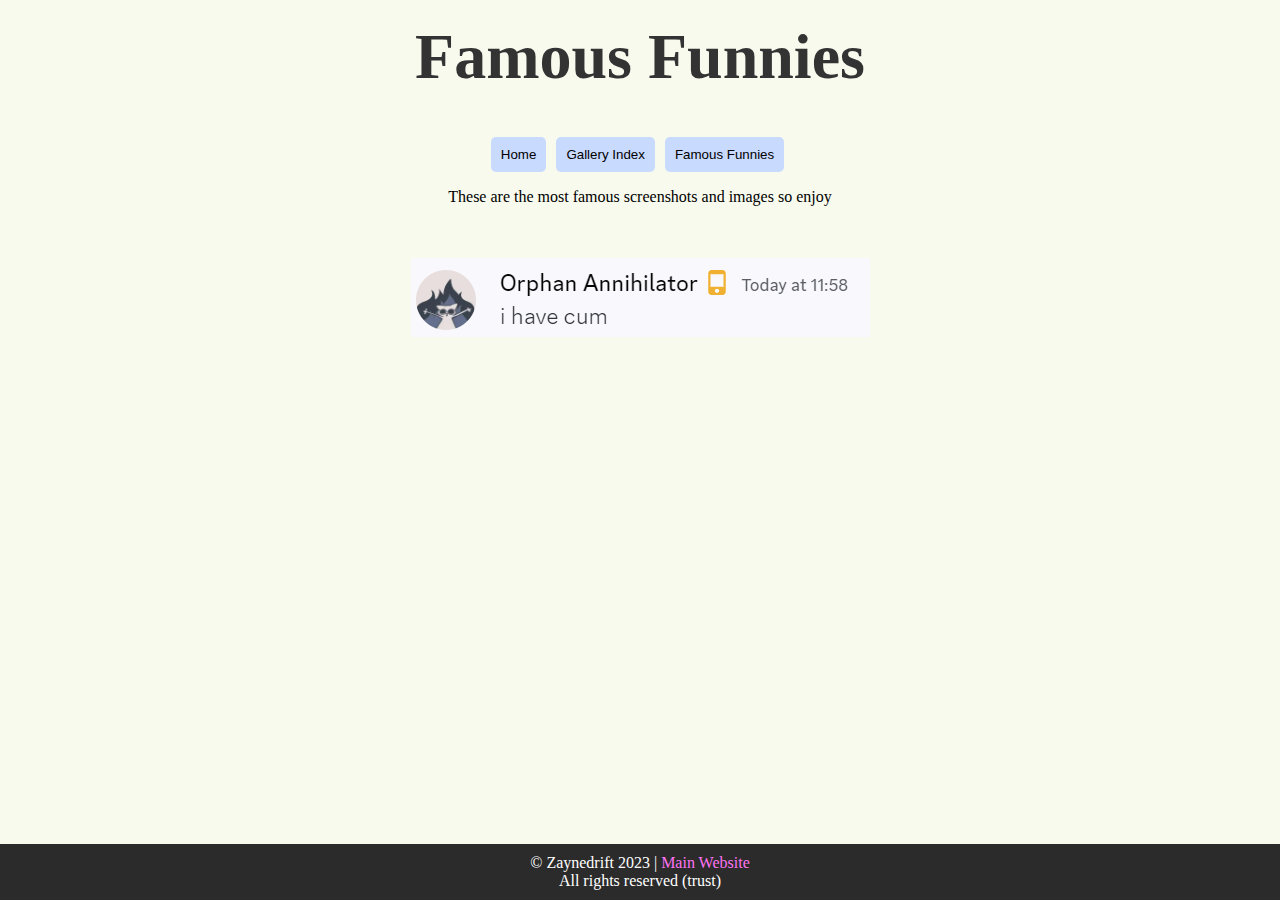
==== famous/index.html @ 85498d91 "Initial commit" ====
<!DOCTYPE html>
<html>

<head>
  <meta charset="utf-8">
  <meta name="viewport" content="width=device-width, initial-scale=1.0">
  <link href="famousfunnies.css" rel="stylesheet" type="text/css" />
  <script src="famousfunnies.js"></script>
  <title>Famous Funnies</title>
</head>

<body>
  <main>
    <h1>Famous Funnies</h1>
    <div class="buttons">
      <button onclick="window.location.href='/'">Home</button>
      <button onclick="window.location.href='/index'">Gallery Index</button>
      <button onclick="window.location.href='/famous'">Famous Funnies</button>
    </div>
    <div id="paragraph">
      <p>These are the most famous screenshots and images so enjoy<br><br><br>
      </p>
    </div>
    <div class="image">
      <img src="ihavecumfamous.png">
  </main>
  <footer>© Zaynedrift 2023 | <a href='https://zaynedrift.replit.app'>Main Website</a>
    <br>All rights reserved (trust)
  </footer>
</body>

</html>
---- famous/famousfunnies.css ----
html,
body {
  height: 100%;
  margin: 0;
  background-color: #f8faed;
}

p {
  text-align: center;
}

body {
  display: flex;
  flex-direction: column;
  justify-content: space-between;
}

main {
  flex: 1;
  max-width: 1200px;
  margin: auto;
  padding: 10px;
}

button {
  padding: 10px;
  border-radius: 5px;
  border: none;
  color: #000;
  background-color: #c9daff;
}

.buttons {
  display: flex;
  flex-wrap: wrap;
  gap: 10px;
  justify-content: center;
  margin-top: 5px;
  margin-right: 5px;
}

h1 {
  color: #333;
  text-align: center;
  margin-top: 10px;
  font-size: 5vw;
}

@media (max-width: 600px) {
  h1 {
    font-size: 30px;
  }

  .buttons button {
    flex-basis: 100%;
    margin-bottom: 10px;
  }
}

.paragraph {
  background-color: #2b2b2b;
  color: #fff;
  padding: 10px;
  border-radius: 5px;
  margin: 10px;
  text-align: center;
  font-size: calc(16px + 0.2vw);
}

.image {
  display: flex;
  justify-content: center;
}


footer {
  width: 100%;
  bottom: 0;
  left: 0;
  background-color: #2b2b2b;
  color: #fff;
  text-align: center;
  padding: 10px 0;
}

@keyframes slideFromTop {
  from {
    transform: translateY(-100%);
  }

  to {
    transform: translateY(0);
  }
}

@keyframes fadeIn {
  from {
    opacity: 0;
  }

  to {
    opacity: 1;
  }
}

a {
  text-decoration: none;
  color: #ff73f2;
}
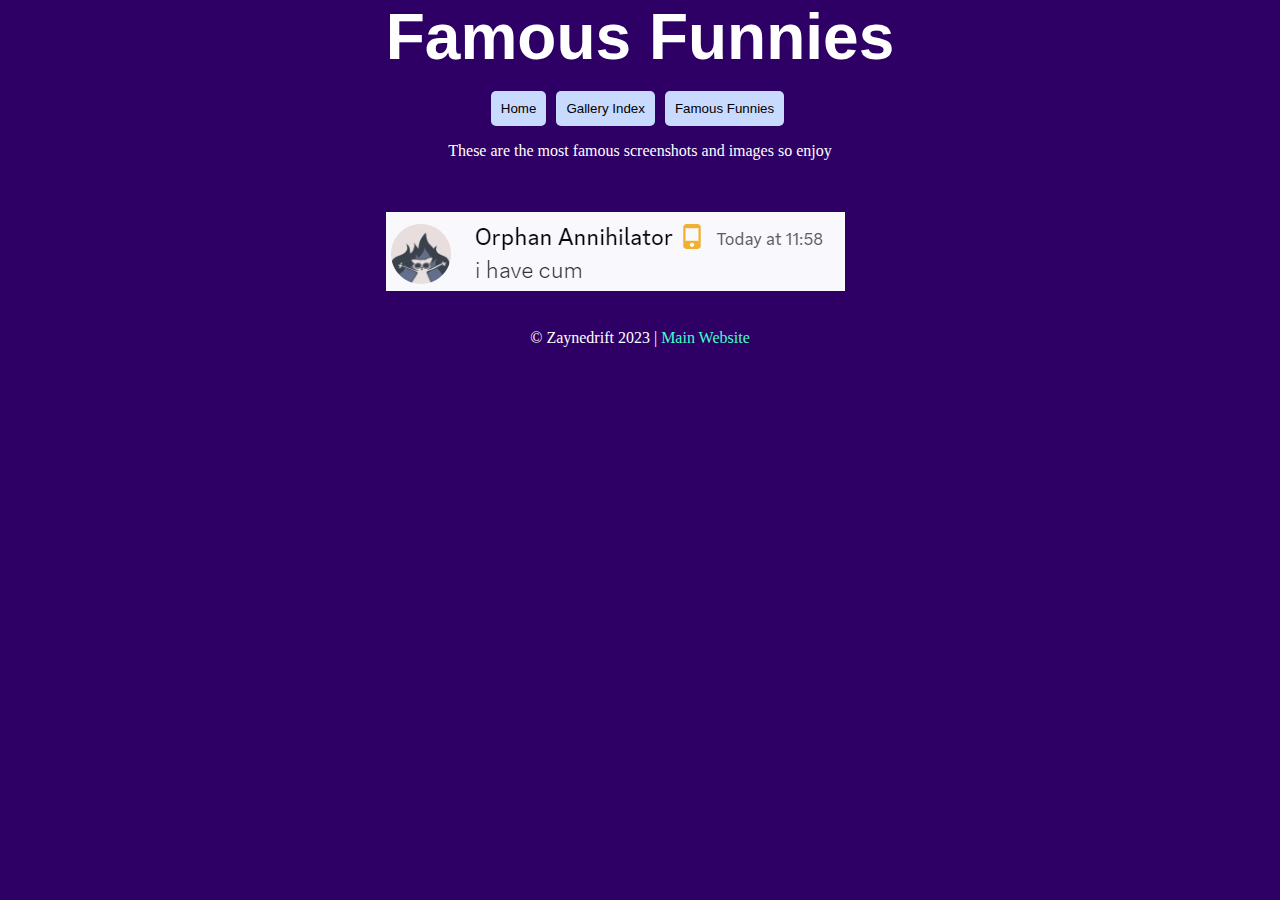
==== commit ba79b83b: "Updated a bunch of stuff, changed css to match with main domain" ====
--- a/famous/index.html
+++ b/famous/index.html
@@ -4,8 +4,7 @@
 <head>
   <meta charset="utf-8">
   <meta name="viewport" content="width=device-width, initial-scale=1.0">
-  <link href="famousfunnies.css" rel="stylesheet" type="text/css" />
-  <script src="famousfunnies.js"></script>
+  <link href="style.css" rel="stylesheet" type="text/css" />
   <title>Famous Funnies</title>
 </head>
 
@@ -23,10 +22,8 @@
     </div>
     <div class="image">
       <img src="ihavecumfamous.png">
+      <br><br><p>© Zaynedrift 2023 | <a href='https://zaynedrift.com'>Main Website</a></p>
   </main>
-  <footer>© Zaynedrift 2023 | <a href='https://zaynedrift.replit.app'>Main Website</a>
-    <br>All rights reserved (trust)
-  </footer>
 </body>
 
 </html>--- a/famous/style.css
+++ b/famous/style.css
@@ -0,0 +1,159 @@
+html,
+body {
+  height: 100%;
+  margin: 0;
+  background-color: #2e0066;
+}
+
+p {
+  text-align: center;
+  color: #ffffff;
+}
+
+body {
+  display: flex;
+  flex-direction: column;
+  justify-content: space-between;
+}
+
+main {
+  flex: 1;
+  max-width: 1200px;
+  margin: auto;
+  padding: 10px;
+}
+
+button {
+  padding: 10px;
+  border-radius: 5px;
+  border: none;
+  color: #000;
+  background-color: #c9daff;
+  cursor: pointer;
+  transition: background-color 0.3s ease;
+  font-family: Arial, Helvetica, sans-serif;
+}
+
+button:hover {
+  background-color: #e5eeff;
+  box-shadow: 0 0 10px #e5eeff;
+}
+
+.buttons {
+  display: flex;
+  flex-wrap: wrap;
+  gap: 10px;
+  justify-content: center;
+  margin-top: -13px;
+  margin-right: 5px;
+
+}
+
+h1 {
+  color: #fff;
+  text-align: center;
+  margin-top: -10px;
+  margin-bottom: 30px;
+  font-size: 5vw;
+  font-family: Arial, Helvetica, sans-serif;
+
+}
+
+@media (max-width: 600px) {
+  h1 {
+    font-size: 30px;
+  }
+
+  .buttons button {
+    flex: auto;
+    margin-bottom: 10px;
+  }
+}
+
+.paragraph {
+  background-color: #2d2d2d;
+  color: #fff;
+  padding: 10px;
+  border-radius: 5px;
+  margin: 10px;
+  text-align: center;
+  font-size: calc(16px + 0.2vw);
+}
+
+.image img {
+  max-width: 100%;
+  height: auto;
+}
+
+a {
+  text-decoration: none;
+  color: #42ffc6;
+}
+
+toc {
+  text-decoration: none;
+  color: #42ffc6;
+  padding: 5px;
+  font-size: 35px;
+  cursor: pointer;
+  border-radius: 5px;
+  border: none;
+  text-align: center;
+  width: 70%;
+  border-color: #2e0066;
+  background-color: #2e0066;
+  transition: background-color 0.3s ease, border-color 0.3s ease;
+  font-family: 'Brush Script MT', cursive;
+  justify-content: center;
+  display: flex;
+}
+
+h3 {
+  text-decoration: none;
+  font-size: 30px;
+  text-align: center;
+  color: #ffffff;
+}
+
+.icon-container {
+  display: flex;
+  flex-wrap: wrap;
+  justify-content: center;
+}
+
+img.icon {
+  max-width: 60px;
+  height: auto;
+  margin: 5px;
+}
+
+p.border {
+border-style: outset;
+border-radius: 12px;
+text-align: center;
+width: 75%;
+margin: auto;
+border-color: #2e0066;
+background: #2e0066;
+font-family: Arial, Helvetica, sans-serif;
+}
+
+toc:hover {
+  background-color: #bf8bfe;
+  border-color: #bf8bfe;
+  color: #ffffff; 
+  box-shadow: 0 0 10px #bf8bfe;
+}
+
+h3.border {
+border-style: outset;
+border-radius: 12px;
+text-align: center;
+width: 60%;
+margin: auto;
+font-size: 30px;
+margin-top: 5px;
+margin-bottom: 5px;
+border-color: #2e0066;
+background: #2e0066;
+font-family: Arial, Helvetica, sans-serif;}